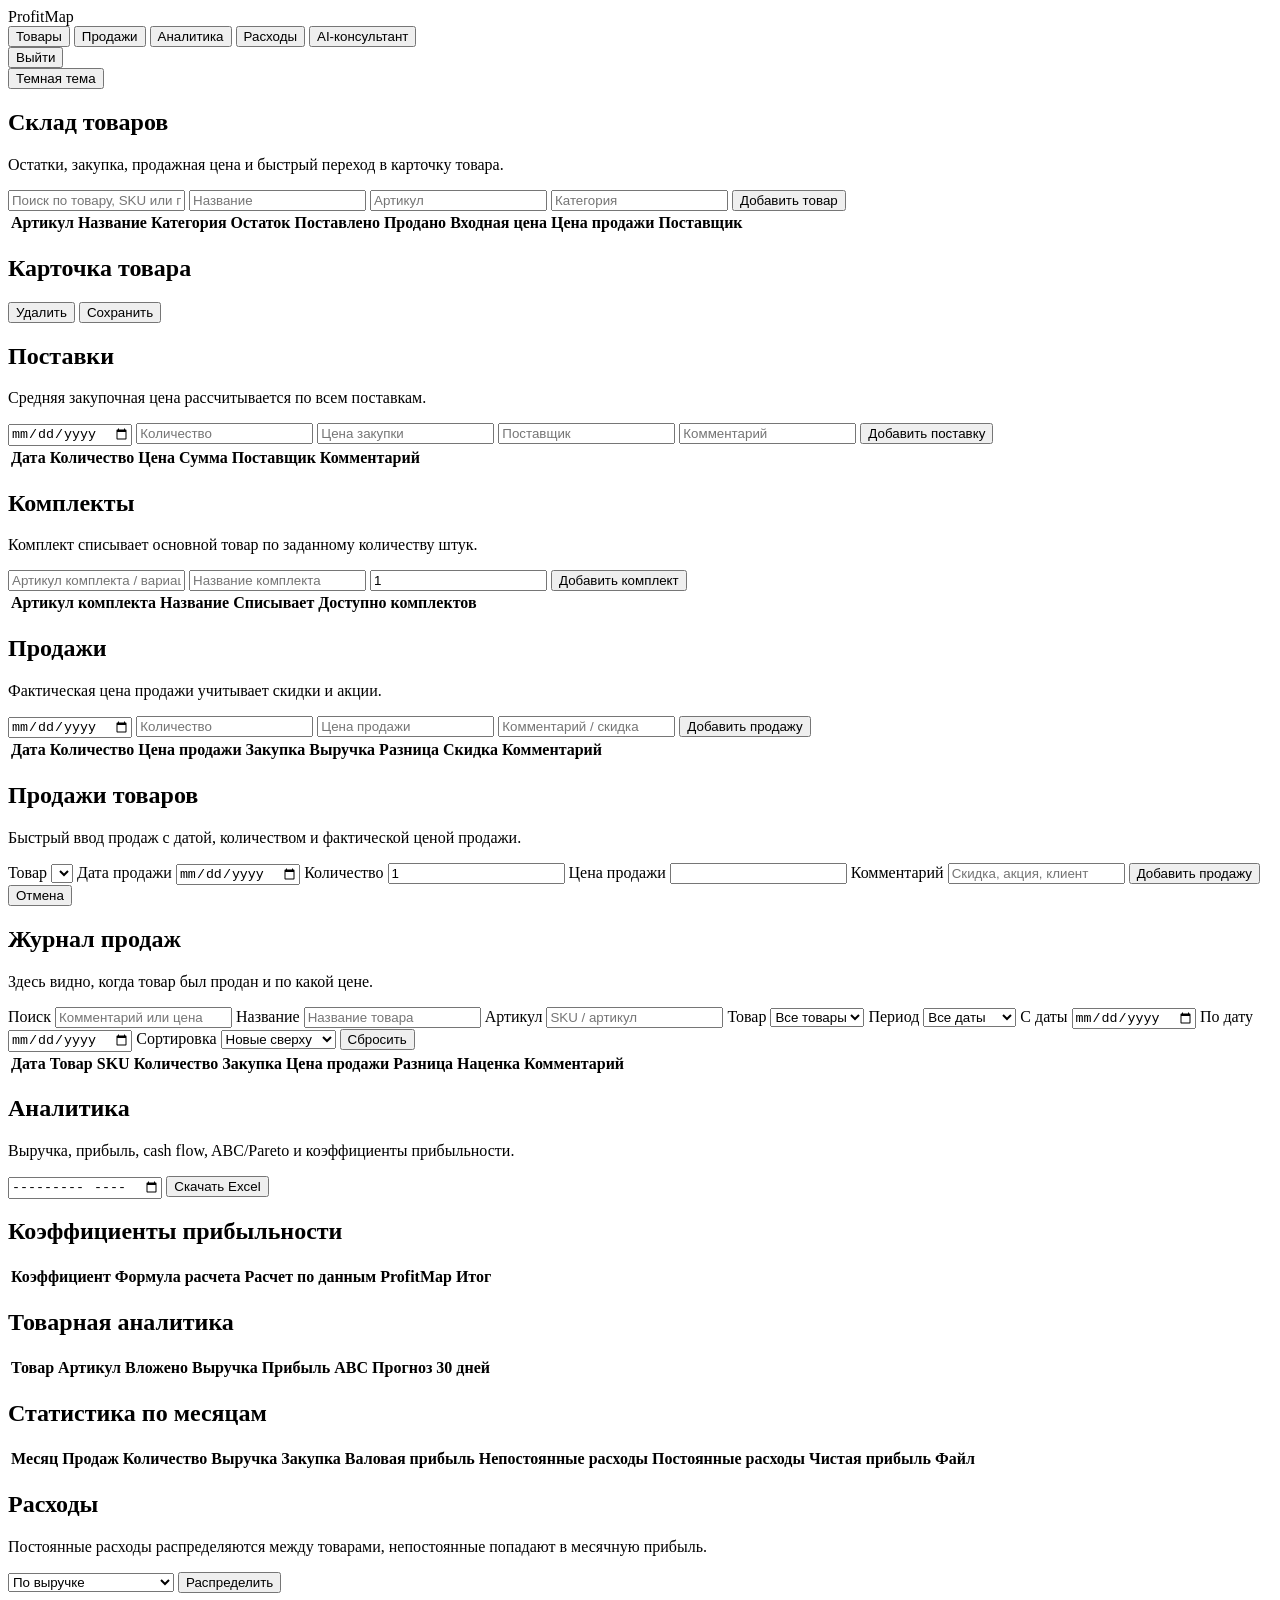
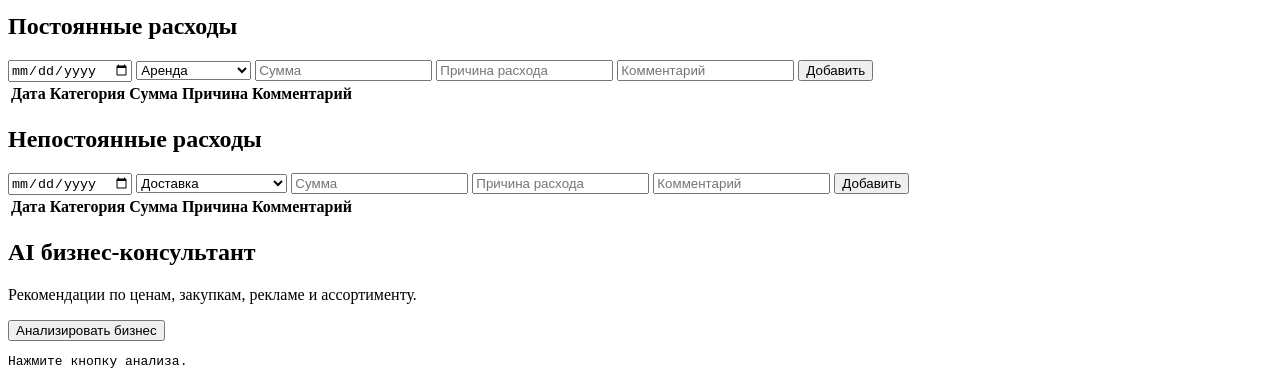
==== src/profitmap/web/templates/index.html @ ac184428 "Add configurable product kits" ====
<!doctype html>
<html lang="ru">
  <head>
    <meta charset="utf-8" />
    <meta name="viewport" content="width=device-width, initial-scale=1" />
    <title>ProfitMap Web</title>
    <link rel="stylesheet" href="/static/styles.css?v=20260823-product-kits" />
  </head>
  <body>
    <aside class="sidebar">
      <div class="brand">ProfitMap</div>
      <button class="nav active" data-view="products">Товары</button>
      <button class="nav" data-view="sales">Продажи</button>
      <button class="nav" data-view="analytics">Аналитика</button>
      <button class="nav" data-view="expenses">Расходы</button>
      <button class="nav" data-view="ai">AI-консультант</button>
      <form method="post" action="/logout" class="logout-form">
        <button class="nav logout-button" type="submit">Выйти</button>
      </form>
      <button class="theme-toggle" id="themeToggle">Темная тема</button>
    </aside>

    <main>
      <section class="view active" id="products">
        <header class="topbar">
          <div>
            <h1>Склад товаров</h1>
            <p>Остатки, закупка, продажная цена и быстрый переход в карточку товара.</p>
          </div>
          <div class="actions stock-filters">
            <input id="search" placeholder="Поиск по товару, SKU или поставщику" />
            <input id="stockNameFilter" placeholder="Название" />
            <input id="stockSkuFilter" placeholder="Артикул" />
            <input id="stockCategoryFilter" placeholder="Категория" />
            <button id="newProduct">Добавить товар</button>
          </div>
        </header>

        <div class="workspace">
          <section class="panel table-panel">
            <table class="products-grid">
              <thead>
                <tr>
                  <th data-sort="sku">Артикул</th>
                  <th data-sort="name">Название</th>
                  <th data-sort="category">Категория</th>
                  <th data-sort="stock" class="numeric">Остаток</th>
                  <th data-sort="supplied_quantity" class="numeric">Поставлено</th>
                  <th data-sort="sold_quantity" class="numeric">Продано</th>
                  <th data-sort="purchase_price" class="numeric">Входная цена</th>
                  <th data-sort="sale_price" class="numeric">Цена продажи</th>
                  <th data-sort="supplier_name">Поставщик</th>
                </tr>
              </thead>
              <tbody id="productsTable"></tbody>
            </table>
          </section>

          <section class="panel detail-panel">
            <div class="detail-head">
              <h2 id="detailTitle">Карточка товара</h2>
              <div class="button-row">
                <button class="danger subtle" id="deleteProduct">Удалить</button>
                <button id="saveProduct">Сохранить</button>
              </div>
            </div>
            <form id="productForm" class="form-grid compact-product-form"></form>
            <section class="supplies-panel">
              <div class="section-head">
                <div>
                  <h2>Поставки</h2>
                  <p id="supplySummary">Средняя закупочная цена рассчитывается по всем поставкам.</p>
                </div>
              </div>
              <form id="supplyForm" class="supply-form">
                <input type="date" name="supply_date" required />
                <input name="quantity" type="number" min="1" step="1" placeholder="Количество" required />
                <input name="unit_purchase_price" type="number" min="0" step="0.01" placeholder="Цена закупки" required />
                <input name="supplier_name" placeholder="Поставщик" />
                <input name="comment" placeholder="Комментарий" />
                <button type="submit">Добавить поставку</button>
              </form>
              <table>
                <thead>
                  <tr>
                    <th>Дата</th>
                    <th>Количество</th>
                    <th>Цена</th>
                    <th>Сумма</th>
                    <th>Поставщик</th>
                    <th>Комментарий</th>
                    <th></th>
                  </tr>
                </thead>
                <tbody id="suppliesTable"></tbody>
              </table>
            </section>
            <section class="kits-panel">
              <div class="section-head">
                <div>
                  <h2>Комплекты</h2>
                  <p id="kitSummary">Комплект списывает основной товар по заданному количеству штук.</p>
                </div>
              </div>
              <form id="kitForm" class="kit-form">
                <input name="kit_sku" placeholder="Артикул комплекта / вариации" required />
                <input name="kit_name" placeholder="Название комплекта" />
                <input name="units_per_kit" type="number" min="1" step="1" value="1" placeholder="Штук в комплекте" required />
                <button type="submit">Добавить комплект</button>
              </form>
              <table>
                <thead>
                  <tr>
                    <th>Артикул комплекта</th>
                    <th>Название</th>
                    <th>Списывает</th>
                    <th>Доступно комплектов</th>
                    <th></th>
                  </tr>
                </thead>
                <tbody id="kitsTable"></tbody>
              </table>
            </section>
            <section class="sales-panel">
              <div class="section-head">
                <div>
                  <h2>Продажи</h2>
                  <p id="salesSummary">Фактическая цена продажи учитывает скидки и акции.</p>
                </div>
              </div>
              <form id="saleForm" class="sale-form">
                <input type="date" name="sale_date" required />
                <input name="quantity" type="number" min="1" step="1" placeholder="Количество" required />
                <input name="unit_price" type="number" min="0" step="0.01" placeholder="Цена продажи" required />
                <input name="comment" placeholder="Комментарий / скидка" />
                <button type="submit">Добавить продажу</button>
              </form>
              <table>
                <thead>
                  <tr>
                    <th>Дата</th>
                    <th>Количество</th>
                    <th>Цена продажи</th>
                    <th>Закупка</th>
                    <th>Выручка</th>
                    <th>Разница</th>
                    <th>Скидка</th>
                    <th>Комментарий</th>
                    <th></th>
                  </tr>
                </thead>
                <tbody id="salesTable"></tbody>
              </table>
            </section>
          </section>
        </div>
      </section>

      <section class="view" id="sales">
        <header class="topbar">
          <div>
            <h1>Продажи товаров</h1>
            <p>Быстрый ввод продаж с датой, количеством и фактической ценой продажи.</p>
          </div>
        </header>

        <section class="panel">
          <div class="sales-page-grid">
            <form id="quickSaleForm" class="quick-sale-form">
              <label>
                Товар
                <select name="product_id" id="quickSaleProduct" required></select>
              </label>
              <label>
                Дата продажи
                <input type="date" name="sale_date" required />
              </label>
              <label>
                Количество
                <input name="quantity" type="number" min="1" step="1" value="1" required />
              </label>
              <label>
                Цена продажи
                <input name="unit_price" type="number" min="0" step="0.01" required />
              </label>
              <label>
                Комментарий
                <input name="comment" placeholder="Скидка, акция, клиент" />
              </label>
              <button type="submit" id="quickSaleSubmit">Добавить продажу</button>
              <button type="button" id="cancelSaleEdit" class="secondary hidden">Отмена</button>
            </form>

            <div class="sales-page-summary" id="salesPageSummary"></div>
          </div>
        </section>

        <section class="panel">
          <div class="section-head">
            <div>
              <h2>Журнал продаж</h2>
              <p>Здесь видно, когда товар был продан и по какой цене.</p>
            </div>
          </div>
          <div class="sales-filters">
            <label>
              Поиск
              <input id="salesSearch" placeholder="Комментарий или цена" />
            </label>
            <label>
              Название
              <input id="salesNameFilter" placeholder="Название товара" />
            </label>
            <label>
              Артикул
              <input id="salesSkuFilter" placeholder="SKU / артикул" />
            </label>
            <label>
              Товар
              <select id="salesProductFilter">
                <option value="">Все товары</option>
              </select>
            </label>
            <label>
              Период
              <select id="salesPeriodFilter">
                <option value="">Все даты</option>
                <option value="today">Сегодня</option>
                <option value="7">7 дней</option>
                <option value="30">30 дней</option>
                <option value="month">Этот месяц</option>
              </select>
            </label>
            <label>
              С даты
              <input type="date" id="salesDateFrom" />
            </label>
            <label>
              По дату
              <input type="date" id="salesDateTo" />
            </label>
            <label>
              Сортировка
              <select id="salesSort">
                <option value="date_desc">Новые сверху</option>
                <option value="date_asc">Старые сверху</option>
                <option value="product_asc">По товару</option>
                <option value="quantity_desc">По количеству</option>
                <option value="profit_desc">По разнице</option>
                <option value="markup_desc">По наценке</option>
              </select>
            </label>
            <button type="button" id="salesResetFilters">Сбросить</button>
          </div>
          <table>
            <thead>
              <tr>
                <th>Дата</th>
                <th>Товар</th>
                <th>SKU</th>
                <th>Количество</th>
                <th>Закупка</th>
                <th>Цена продажи</th>
                <th>Разница</th>
                <th>Наценка</th>
                <th>Комментарий</th>
                <th></th>
              </tr>
            </thead>
            <tbody id="salesPageTable"></tbody>
          </table>
        </section>
      </section>

      <section class="view" id="analytics">
        <header class="topbar">
          <div>
            <h1>Аналитика</h1>
            <p>Выручка, прибыль, cash flow, ABC/Pareto и коэффициенты прибыльности.</p>
          </div>
          <div class="actions">
            <input id="exportMonth" type="month" />
            <button id="exportMonthReport">Скачать Excel</button>
          </div>
        </header>
        <div class="metrics" id="analyticsMetrics"></div>
        <section class="panel">
          <h2>Коэффициенты прибыльности</h2>
          <table>
            <thead>
              <tr>
                <th>Коэффициент</th>
                <th>Формула расчета</th>
                <th>Расчет по данным ProfitMap</th>
                <th>Итог</th>
              </tr>
            </thead>
            <tbody id="coefficientsTable"></tbody>
          </table>
        </section>
        <section class="panel">
          <h2>Товарная аналитика</h2>
          <table>
            <thead>
              <tr>
                <th>Товар</th>
                <th>Артикул</th>
                <th>Вложено</th>
                <th>Выручка</th>
                <th>Прибыль</th>
                <th>ABC</th>
                <th>Прогноз 30 дней</th>
              </tr>
            </thead>
            <tbody id="analyticsTable"></tbody>
          </table>
        </section>
        <section class="panel">
          <h2>Статистика по месяцам</h2>
          <table>
            <thead>
              <tr>
                <th>Месяц</th>
                <th>Продаж</th>
                <th>Количество</th>
                <th>Выручка</th>
                <th>Закупка</th>
                <th>Валовая прибыль</th>
                <th>Непостоянные расходы</th>
                <th>Постоянные расходы</th>
                <th>Чистая прибыль</th>
                <th>Файл</th>
              </tr>
            </thead>
            <tbody id="monthlyStatsTable"></tbody>
          </table>
        </section>
      </section>

      <section class="view" id="expenses">
        <header class="topbar">
          <div>
            <h1>Расходы</h1>
            <p>Постоянные расходы распределяются между товарами, непостоянные попадают в месячную прибыль.</p>
          </div>
          <div class="actions">
            <select id="allocationMethod">
              <option value="revenue">По выручке</option>
              <option value="sales_quantity">По количеству продаж</option>
              <option value="margin">По марже</option>
              <option value="manual">Ручное распределение</option>
            </select>
            <button id="allocateExpenses">Распределить</button>
          </div>
        </header>
        <section class="panel">
          <h2>Постоянные расходы</h2>
          <form id="expenseForm" class="expense-form">
            <input type="date" name="expense_date" required />
            <select name="category">
              <option>Аренда</option>
              <option>Зарплаты</option>
              <option>Интернет</option>
              <option>Электричество</option>
              <option>Бухгалтерия</option>
              <option>Подписки</option>
              <option>Реклама</option>
              <option>Транспорт</option>
              <option>Прочее</option>
            </select>
            <input name="amount" type="number" min="0" step="0.01" placeholder="Сумма" required />
            <input name="reason" placeholder="Причина расхода" />
            <input name="comment" placeholder="Комментарий" />
            <button>Добавить</button>
          </form>
          <table>
            <thead>
              <tr>
                <th>Дата</th>
                <th>Категория</th>
                <th>Сумма</th>
                <th>Причина</th>
                <th>Комментарий</th>
                <th></th>
              </tr>
            </thead>
            <tbody id="expensesTable"></tbody>
          </table>
        </section>
        <section class="panel">
          <h2>Непостоянные расходы</h2>
          <form id="variableExpenseForm" class="expense-form">
            <input type="date" name="expense_date" required />
            <select name="category">
              <option>Доставка</option>
              <option>Упаковка</option>
              <option>Комиссия</option>
              <option>Возврат</option>
              <option>Скидка</option>
              <option>Реклама на продажу</option>
              <option>Прочее</option>
            </select>
            <input name="amount" type="number" min="0" step="0.01" placeholder="Сумма" required />
            <input name="reason" placeholder="Причина расхода" />
            <input name="comment" placeholder="Комментарий" />
            <button>Добавить</button>
          </form>
          <table>
            <thead>
              <tr>
                <th>Дата</th>
                <th>Категория</th>
                <th>Сумма</th>
                <th>Причина</th>
                <th>Комментарий</th>
                <th></th>
              </tr>
            </thead>
            <tbody id="variableExpensesTable"></tbody>
          </table>
        </section>
      </section>

      <section class="view" id="ai">
        <header class="topbar">
          <div>
            <h1>AI бизнес-консультант</h1>
            <p>Рекомендации по ценам, закупкам, рекламе и ассортименту.</p>
          </div>
          <button id="runAi">Анализировать бизнес</button>
        </header>
        <section class="panel">
          <pre id="aiOutput">Нажмите кнопку анализа.</pre>
        </section>
      </section>
    </main>

    <script src="/static/app.js?v=20260823-product-kits"></script>
  </body>
</html>
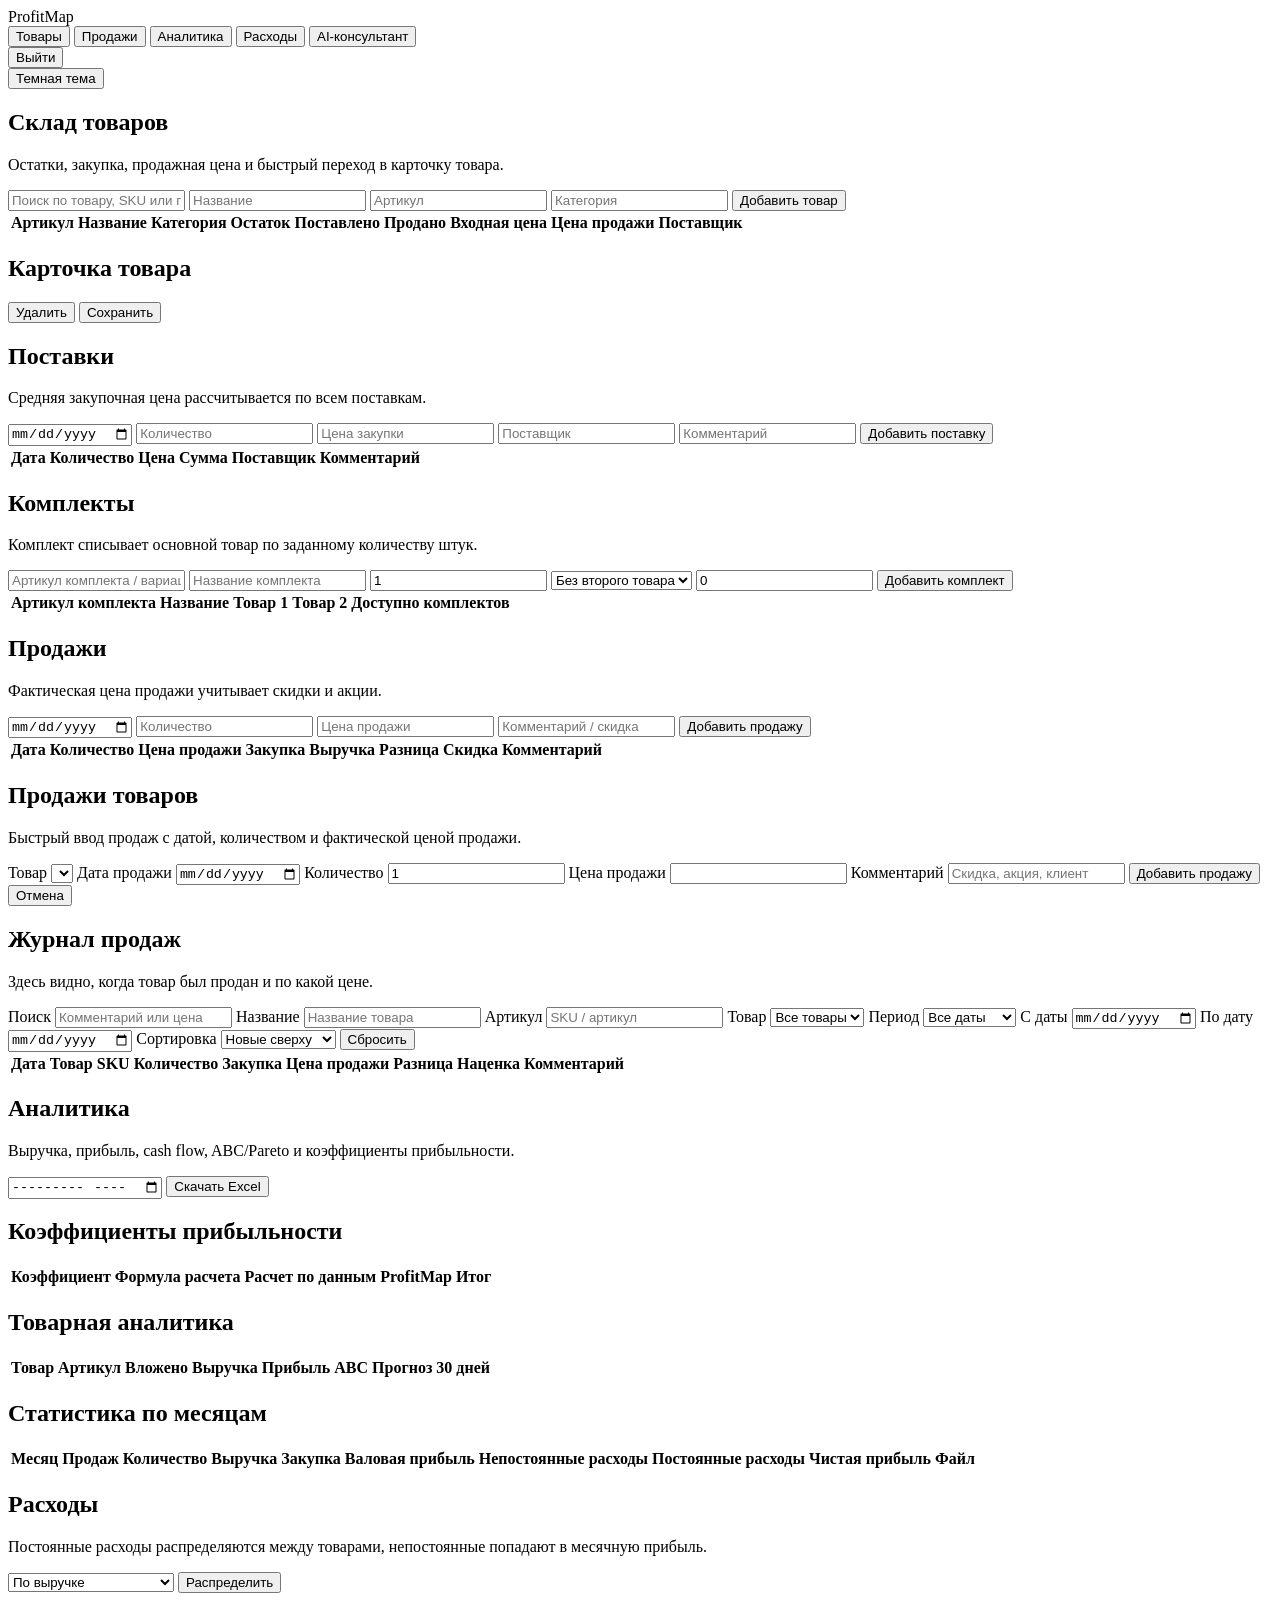
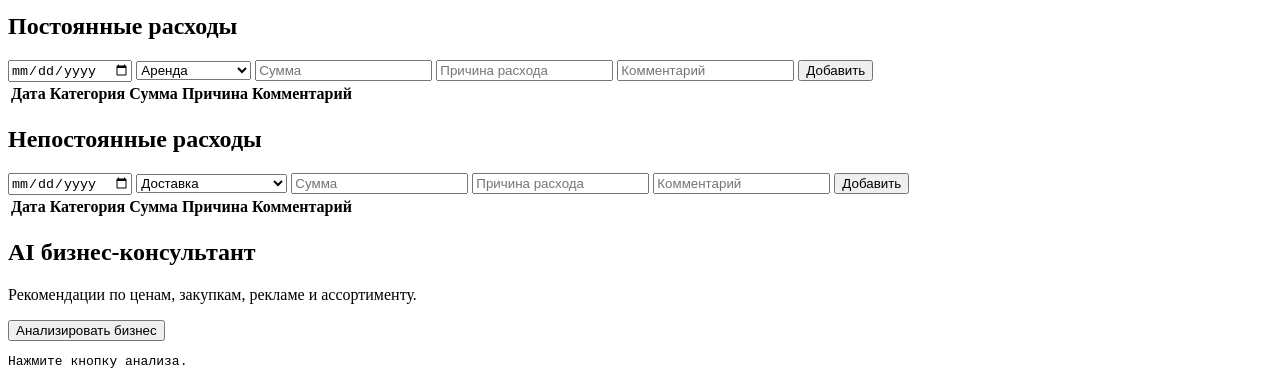
==== commit 2933d93c: "Support two-product kits" ====
--- a/src/profitmap/web/templates/index.html
+++ b/src/profitmap/web/templates/index.html
@@ -4,7 +4,7 @@
     <meta charset="utf-8" />
     <meta name="viewport" content="width=device-width, initial-scale=1" />
     <title>ProfitMap Web</title>
-    <link rel="stylesheet" href="/static/styles.css?v=20260823-product-kits" />
+    <link rel="stylesheet" href="/static/styles.css?v=20260823-product-kits-2" />
   </head>
   <body>
     <aside class="sidebar">
@@ -105,7 +105,11 @@
               <form id="kitForm" class="kit-form">
                 <input name="kit_sku" placeholder="Артикул комплекта / вариации" required />
                 <input name="kit_name" placeholder="Название комплекта" />
-                <input name="units_per_kit" type="number" min="1" step="1" value="1" placeholder="Штук в комплекте" required />
+                <input name="units_per_kit" type="number" min="1" step="1" value="1" placeholder="Штук 1-го товара" required />
+                <select name="secondary_product_id" id="kitSecondProduct">
+                  <option value="">Без второго товара</option>
+                </select>
+                <input name="secondary_units_per_kit" type="number" min="0" step="1" value="0" placeholder="Штук 2-го товара" />
                 <button type="submit">Добавить комплект</button>
               </form>
               <table>
@@ -113,7 +117,8 @@
                   <tr>
                     <th>Артикул комплекта</th>
                     <th>Название</th>
-                    <th>Списывает</th>
+                    <th>Товар 1</th>
+                    <th>Товар 2</th>
                     <th>Доступно комплектов</th>
                     <th></th>
                   </tr>
@@ -435,6 +440,6 @@
       </section>
     </main>
 
-    <script src="/static/app.js?v=20260823-product-kits"></script>
+    <script src="/static/app.js?v=20260823-product-kits-2"></script>
   </body>
 </html>
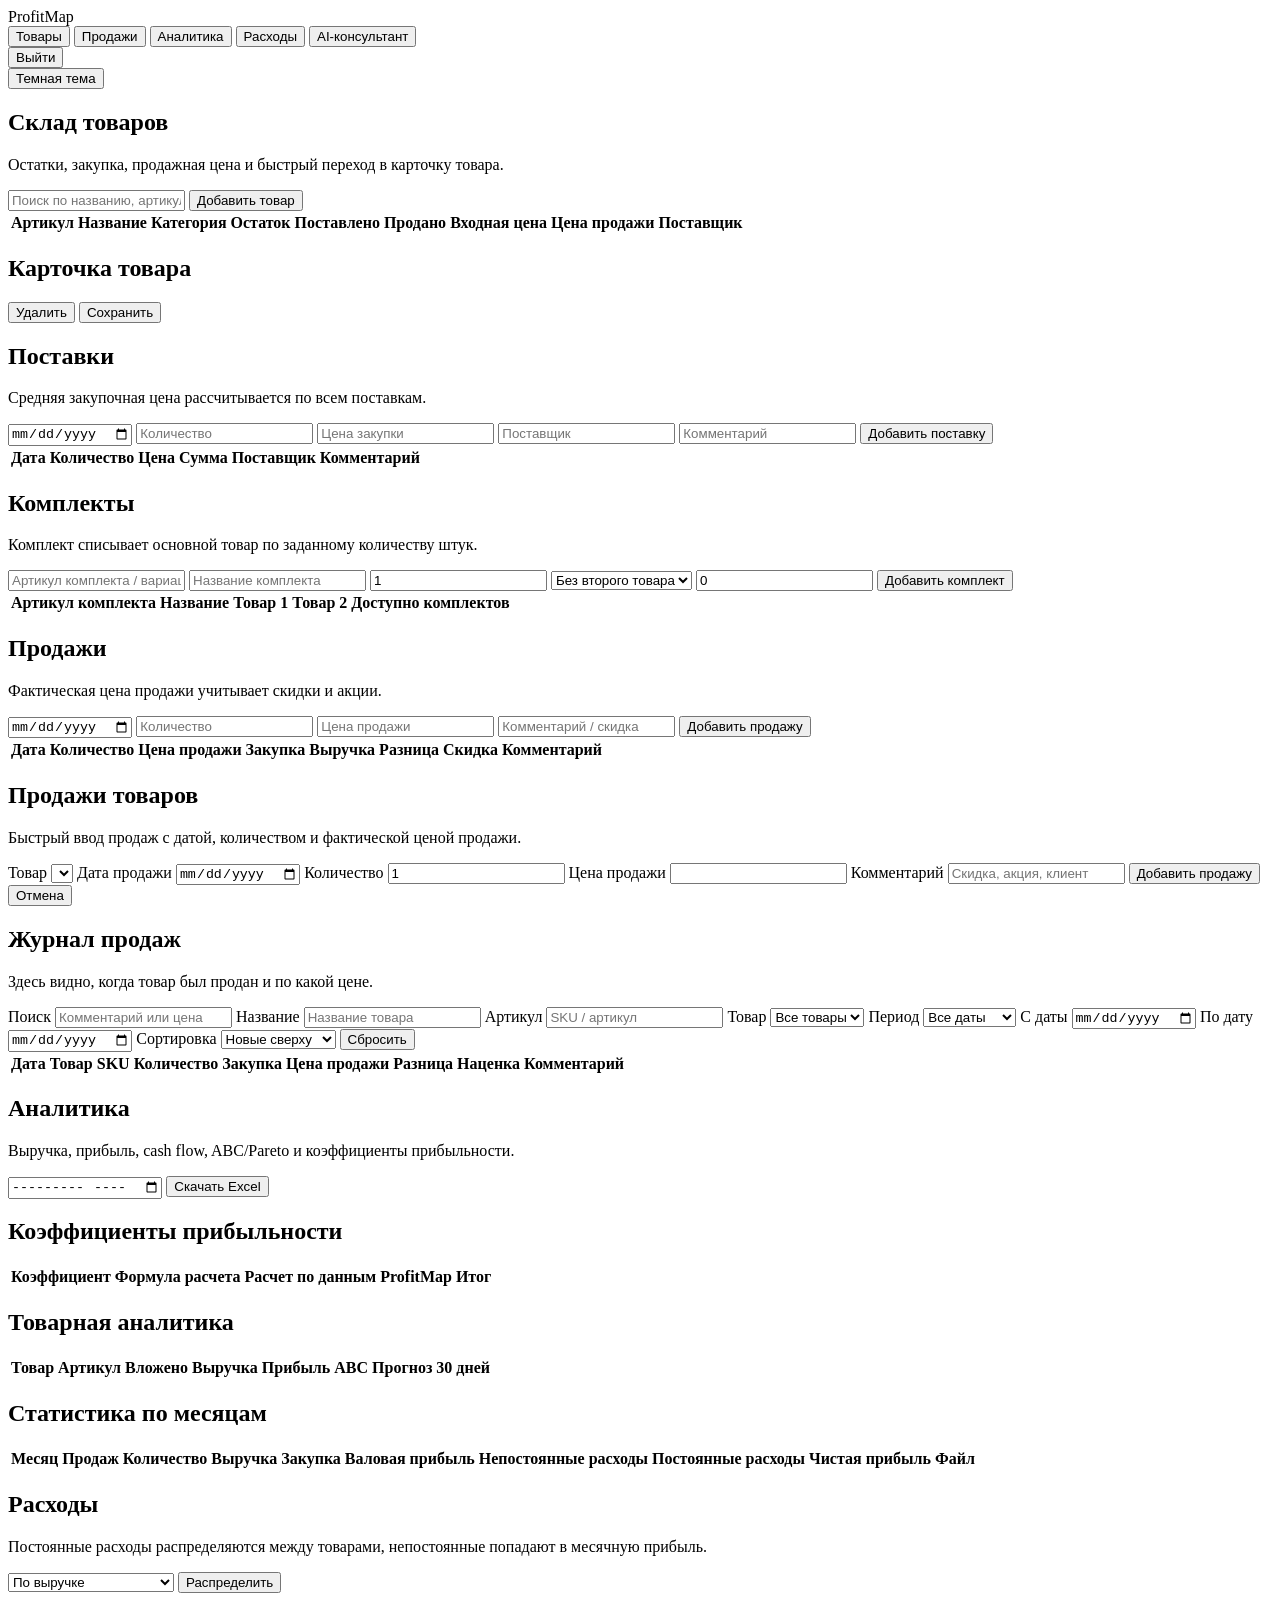
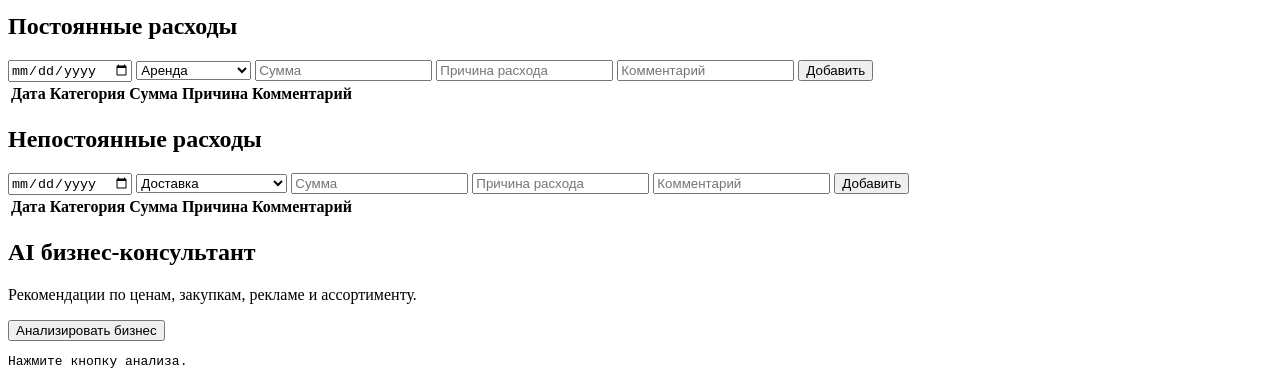
==== commit 61439bea: "Use single stock search" ====
--- a/src/profitmap/web/templates/index.html
+++ b/src/profitmap/web/templates/index.html
@@ -4,7 +4,7 @@
     <meta charset="utf-8" />
     <meta name="viewport" content="width=device-width, initial-scale=1" />
     <title>ProfitMap Web</title>
-    <link rel="stylesheet" href="/static/styles.css?v=20260823-product-kits-2" />
+    <link rel="stylesheet" href="/static/styles.css?v=20260823-single-stock-search" />
   </head>
   <body>
     <aside class="sidebar">
@@ -27,11 +27,8 @@
             <h1>Склад товаров</h1>
             <p>Остатки, закупка, продажная цена и быстрый переход в карточку товара.</p>
           </div>
-          <div class="actions stock-filters">
-            <input id="search" placeholder="Поиск по товару, SKU или поставщику" />
-            <input id="stockNameFilter" placeholder="Название" />
-            <input id="stockSkuFilter" placeholder="Артикул" />
-            <input id="stockCategoryFilter" placeholder="Категория" />
+          <div class="actions">
+            <input id="search" placeholder="Поиск по названию, артикулу, категории или поставщику" />
             <button id="newProduct">Добавить товар</button>
           </div>
         </header>
@@ -440,6 +437,6 @@
       </section>
     </main>
 
-    <script src="/static/app.js?v=20260823-product-kits-2"></script>
+    <script src="/static/app.js?v=20260823-single-stock-search"></script>
   </body>
 </html>
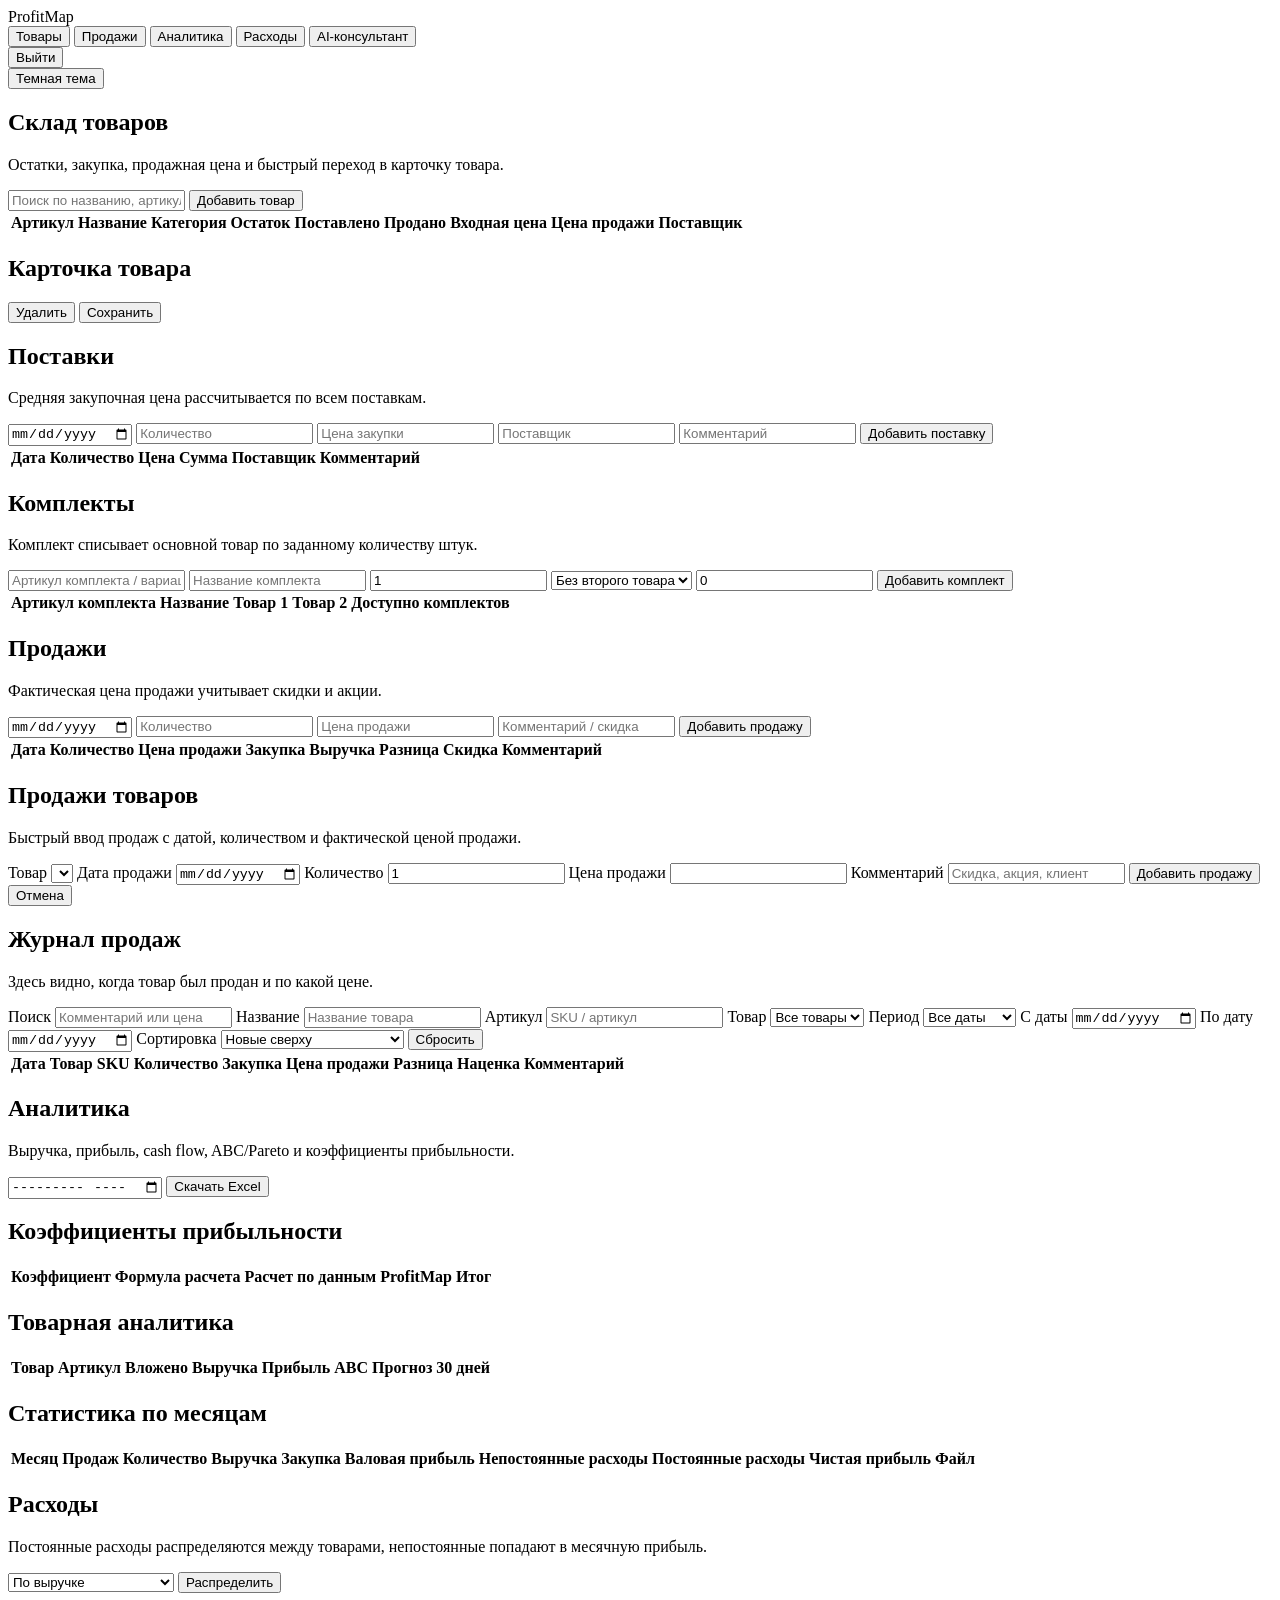
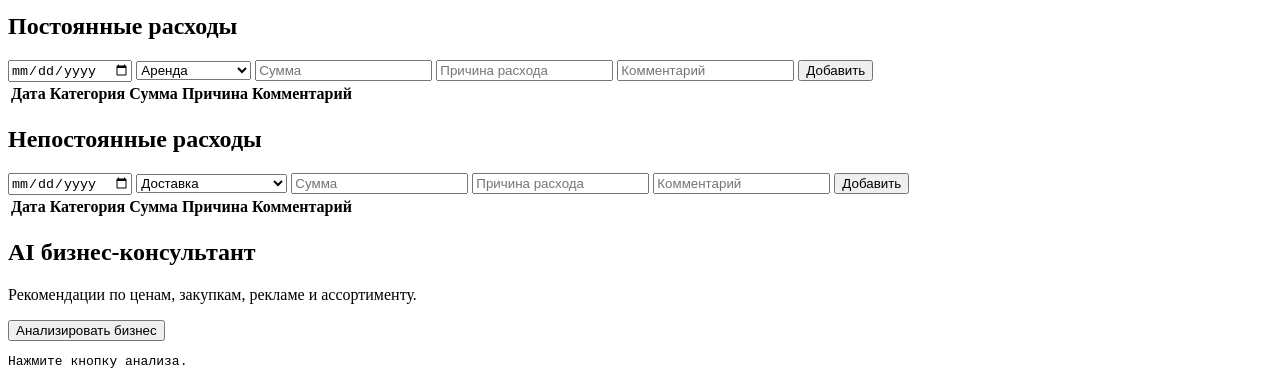
==== commit 3a00e44d: "Improve sales filters and table sorting" ====
--- a/src/profitmap/web/templates/index.html
+++ b/src/profitmap/web/templates/index.html
@@ -4,7 +4,7 @@
     <meta charset="utf-8" />
     <meta name="viewport" content="width=device-width, initial-scale=1" />
     <title>ProfitMap Web</title>
-    <link rel="stylesheet" href="/static/styles.css?v=20260823-single-stock-search" />
+    <link rel="stylesheet" href="/static/styles.css?v=20260823-sales-layout-sort" />
   </head>
   <body>
     <aside class="sidebar">
@@ -205,11 +205,11 @@
             </div>
           </div>
           <div class="sales-filters">
-            <label>
+            <label class="filter-wide">
               Поиск
               <input id="salesSearch" placeholder="Комментарий или цена" />
             </label>
-            <label>
+            <label class="filter-wide">
               Название
               <input id="salesNameFilter" placeholder="Название товара" />
             </label>
@@ -217,7 +217,7 @@
               Артикул
               <input id="salesSkuFilter" placeholder="SKU / артикул" />
             </label>
-            <label>
+            <label class="filter-wide">
               Товар
               <select id="salesProductFilter">
                 <option value="">Все товары</option>
@@ -247,24 +247,34 @@
                 <option value="date_desc">Новые сверху</option>
                 <option value="date_asc">Старые сверху</option>
                 <option value="product_asc">По товару</option>
+                <option value="product_desc">По товару Я-А</option>
+                <option value="sku_asc">По артикулу</option>
+                <option value="sku_desc">По артикулу Я-А</option>
                 <option value="quantity_desc">По количеству</option>
+                <option value="quantity_asc">По количеству меньше</option>
+                <option value="purchase_desc">По закупке</option>
+                <option value="purchase_asc">По закупке меньше</option>
+                <option value="price_desc">По цене продажи</option>
+                <option value="price_asc">По цене продажи меньше</option>
                 <option value="profit_desc">По разнице</option>
+                <option value="profit_asc">По разнице меньше</option>
                 <option value="markup_desc">По наценке</option>
+                <option value="markup_asc">По наценке меньше</option>
               </select>
             </label>
             <button type="button" id="salesResetFilters">Сбросить</button>
           </div>
-          <table>
-            <thead>
-              <tr>
-                <th>Дата</th>
-                <th>Товар</th>
-                <th>SKU</th>
-                <th>Количество</th>
-                <th>Закупка</th>
-                <th>Цена продажи</th>
-                <th>Разница</th>
-                <th>Наценка</th>
+          <table class="sales-table">
+            <thead>
+              <tr>
+                <th class="sortable" data-sales-sort="date" aria-sort="descending">Дата</th>
+                <th class="sortable" data-sales-sort="product" aria-sort="none">Товар</th>
+                <th class="sortable" data-sales-sort="sku" aria-sort="none">SKU</th>
+                <th class="sortable" data-sales-sort="quantity" aria-sort="none">Количество</th>
+                <th class="sortable" data-sales-sort="purchase" aria-sort="none">Закупка</th>
+                <th class="sortable" data-sales-sort="price" aria-sort="none">Цена продажи</th>
+                <th class="sortable" data-sales-sort="profit" aria-sort="none">Разница</th>
+                <th class="sortable" data-sales-sort="markup" aria-sort="none">Наценка</th>
                 <th>Комментарий</th>
                 <th></th>
               </tr>
@@ -437,6 +447,6 @@
       </section>
     </main>
 
-    <script src="/static/app.js?v=20260823-single-stock-search"></script>
+    <script src="/static/app.js?v=20260823-sales-layout-sort"></script>
   </body>
 </html>
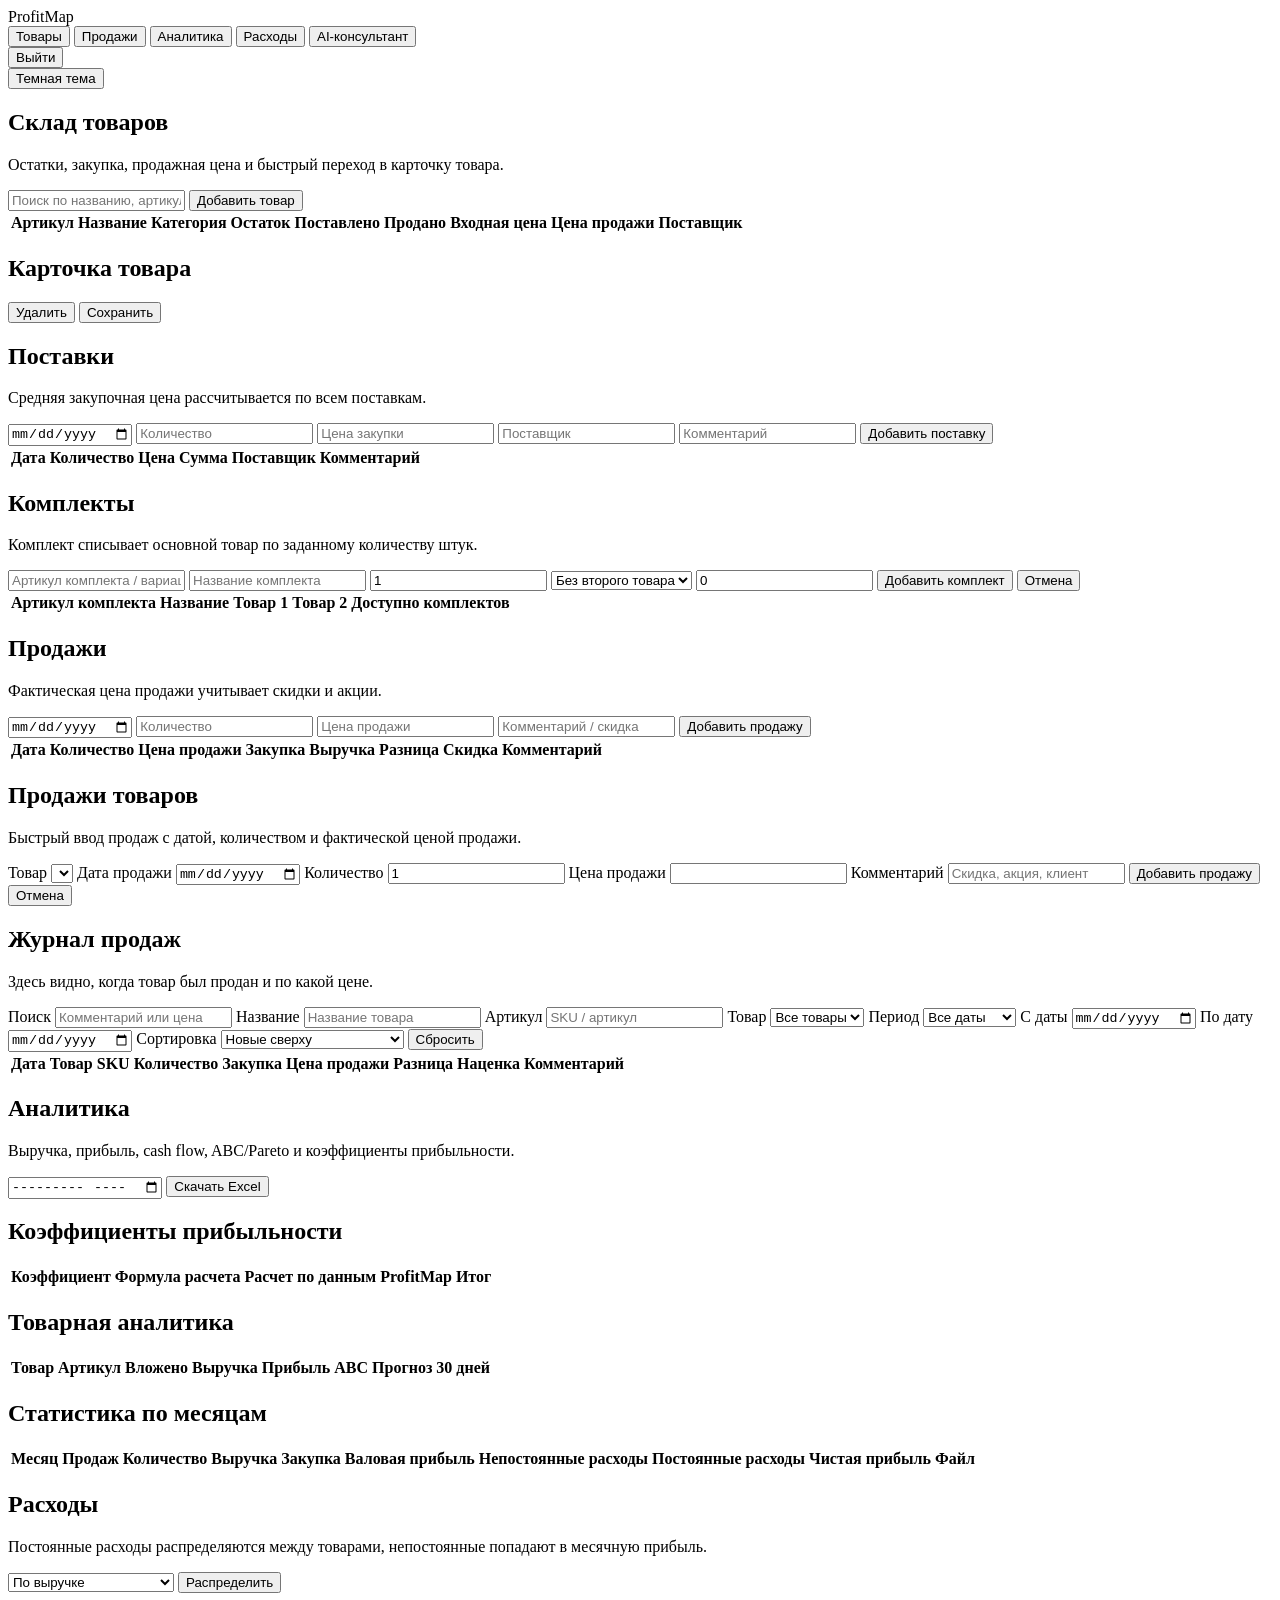
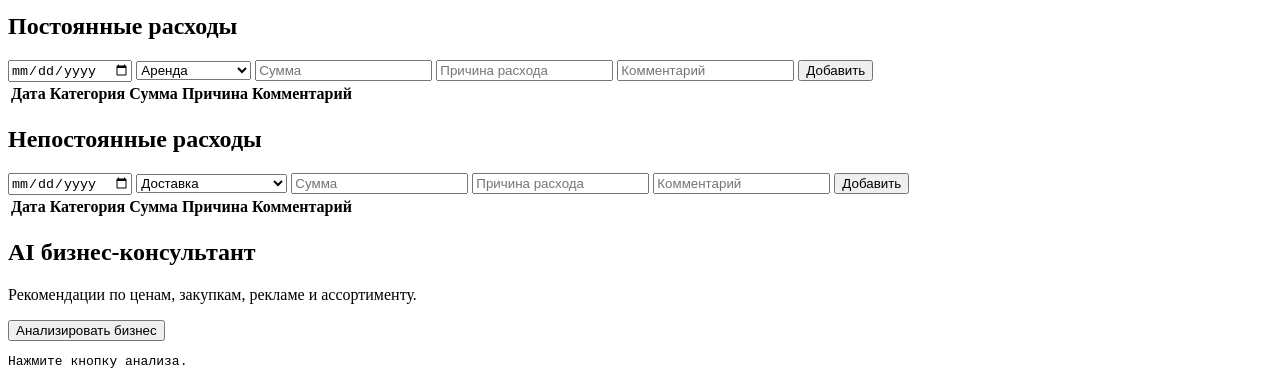
==== commit 12ebe389: "Add product kit editing" ====
--- a/src/profitmap/web/templates/index.html
+++ b/src/profitmap/web/templates/index.html
@@ -4,7 +4,7 @@
     <meta charset="utf-8" />
     <meta name="viewport" content="width=device-width, initial-scale=1" />
     <title>ProfitMap Web</title>
-    <link rel="stylesheet" href="/static/styles.css?v=20260823-sales-layout-sort" />
+    <link rel="stylesheet" href="/static/styles.css?v=20260824-edit-kits" />
   </head>
   <body>
     <aside class="sidebar">
@@ -107,7 +107,8 @@
                   <option value="">Без второго товара</option>
                 </select>
                 <input name="secondary_units_per_kit" type="number" min="0" step="1" value="0" placeholder="Штук 2-го товара" />
-                <button type="submit">Добавить комплект</button>
+                <button type="submit" id="kitSubmit">Добавить комплект</button>
+                <button type="button" id="cancelKitEdit" class="secondary hidden">Отмена</button>
               </form>
               <table>
                 <thead>
@@ -447,6 +448,6 @@
       </section>
     </main>
 
-    <script src="/static/app.js?v=20260823-sales-layout-sort"></script>
+    <script src="/static/app.js?v=20260824-edit-kits"></script>
   </body>
 </html>
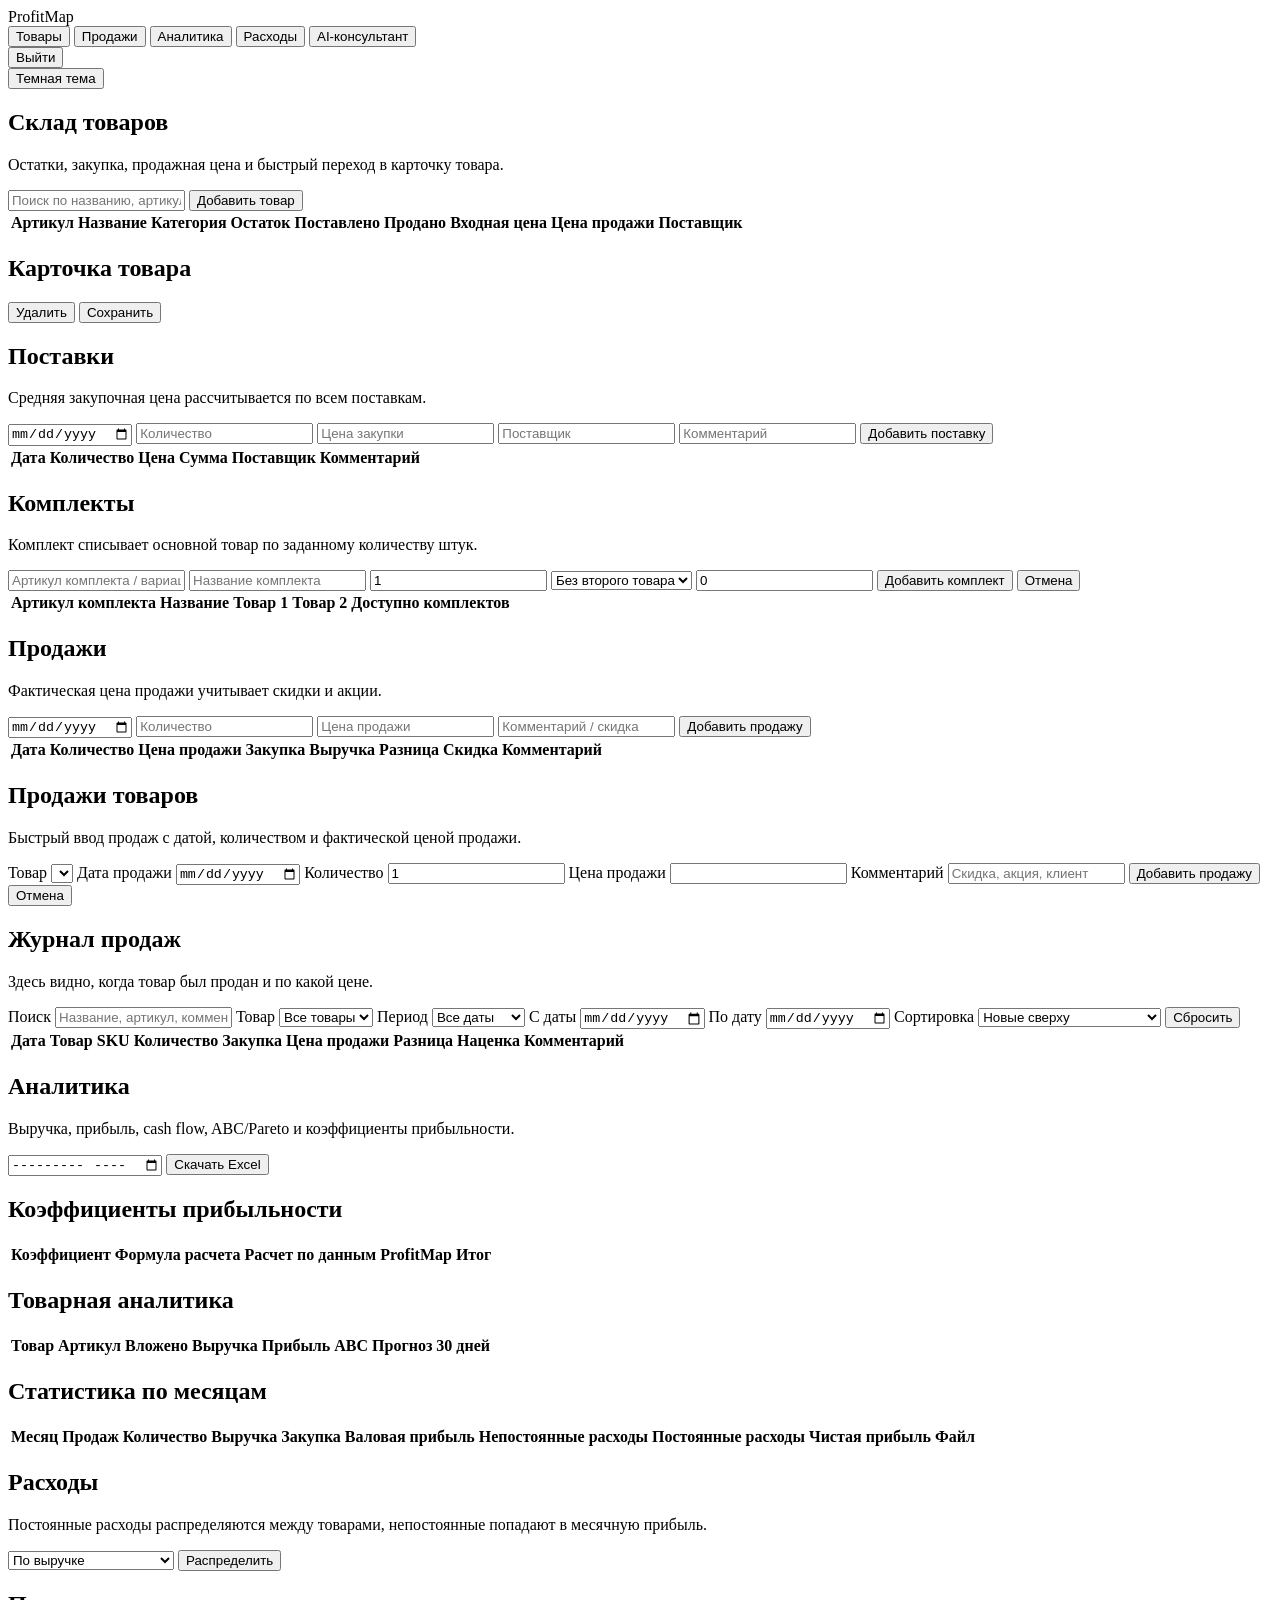
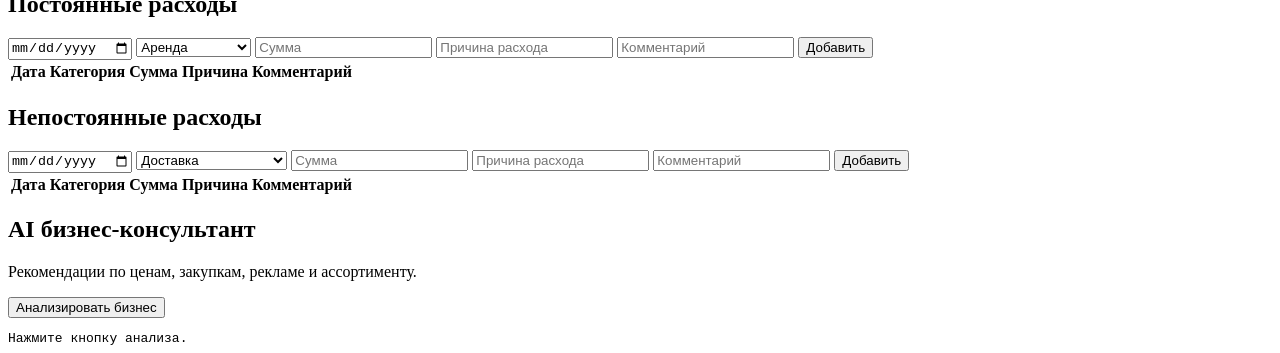
==== commit 10914ac0: "Unify sales search fields" ====
--- a/src/profitmap/web/templates/index.html
+++ b/src/profitmap/web/templates/index.html
@@ -4,7 +4,7 @@
     <meta charset="utf-8" />
     <meta name="viewport" content="width=device-width, initial-scale=1" />
     <title>ProfitMap Web</title>
-    <link rel="stylesheet" href="/static/styles.css?v=20260824-edit-kits" />
+    <link rel="stylesheet" href="/static/styles.css?v=20260825-unified-sales-search" />
   </head>
   <body>
     <aside class="sidebar">
@@ -208,15 +208,7 @@
           <div class="sales-filters">
             <label class="filter-wide">
               Поиск
-              <input id="salesSearch" placeholder="Комментарий или цена" />
-            </label>
-            <label class="filter-wide">
-              Название
-              <input id="salesNameFilter" placeholder="Название товара" />
-            </label>
-            <label>
-              Артикул
-              <input id="salesSkuFilter" placeholder="SKU / артикул" />
+              <input id="salesSearch" placeholder="Название, артикул, комментарий или цена" />
             </label>
             <label class="filter-wide">
               Товар
@@ -448,6 +440,6 @@
       </section>
     </main>
 
-    <script src="/static/app.js?v=20260824-edit-kits"></script>
+    <script src="/static/app.js?v=20260825-unified-sales-search"></script>
   </body>
 </html>
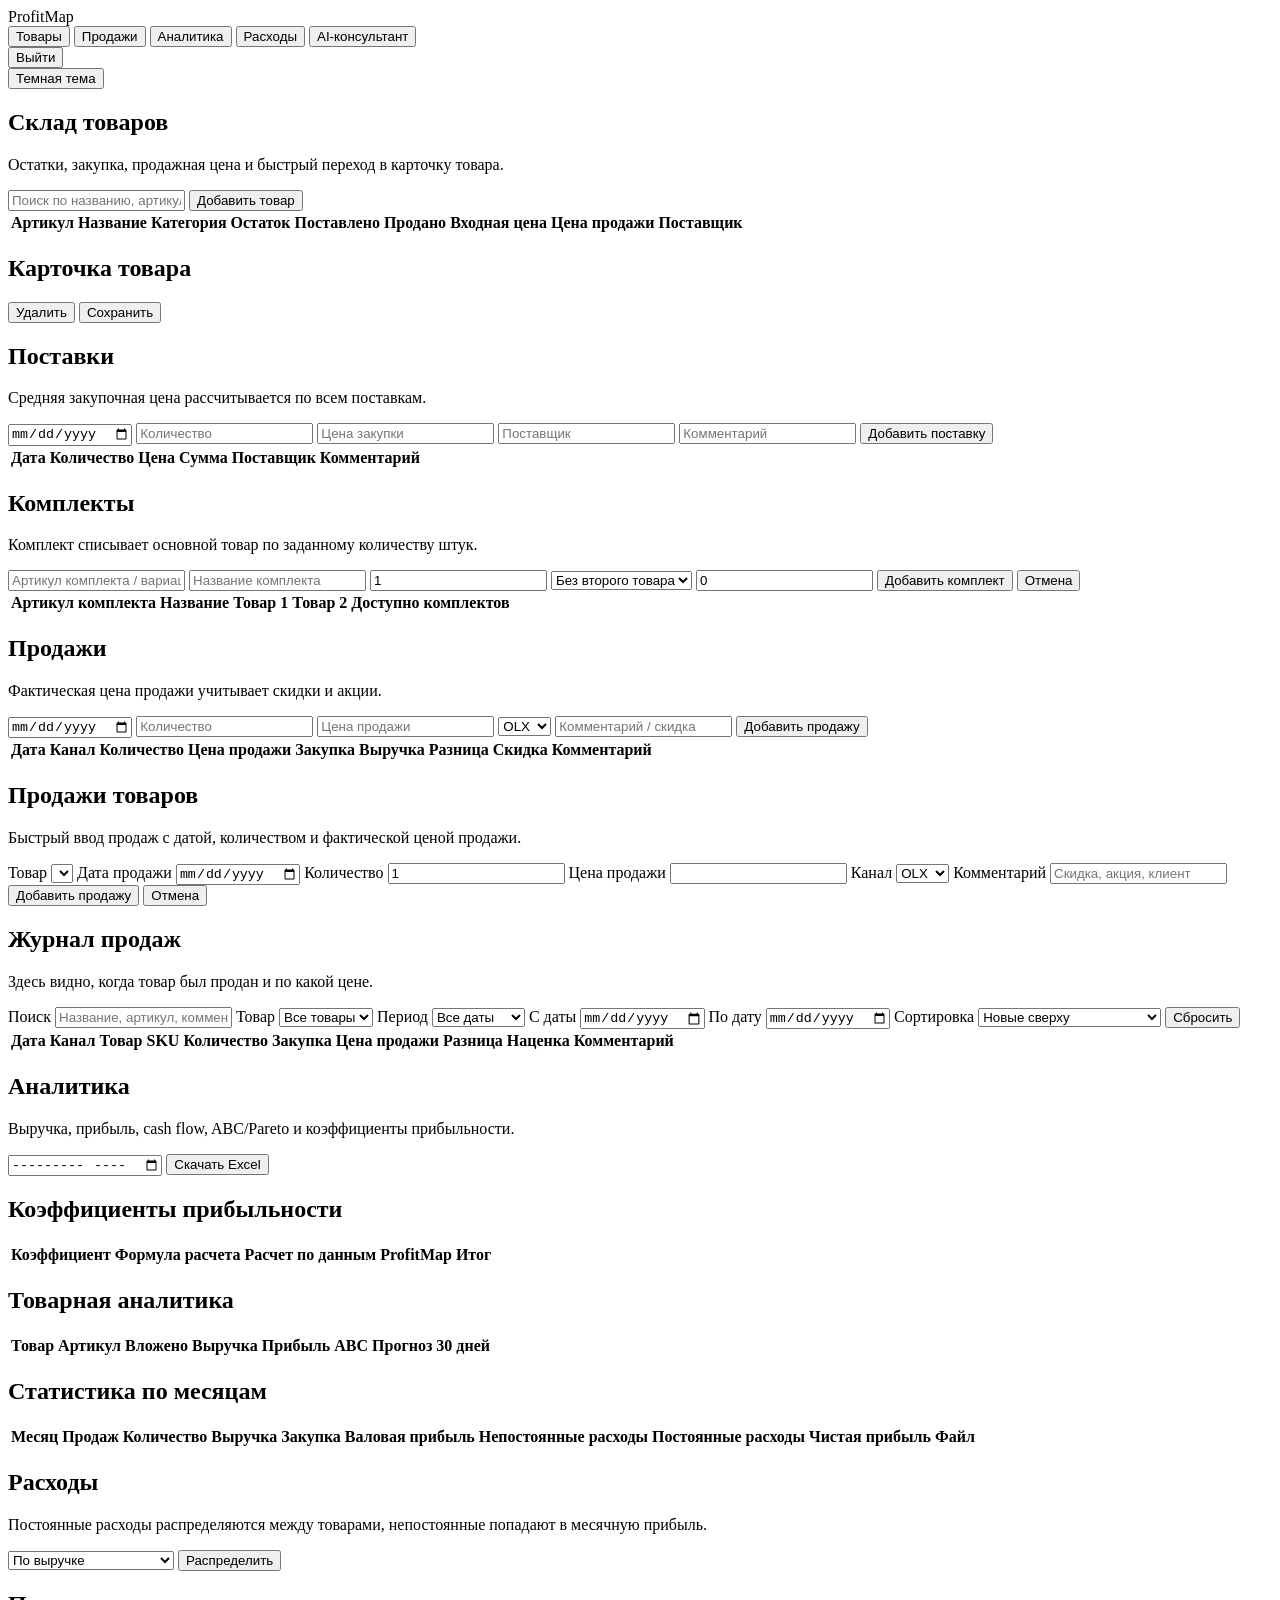
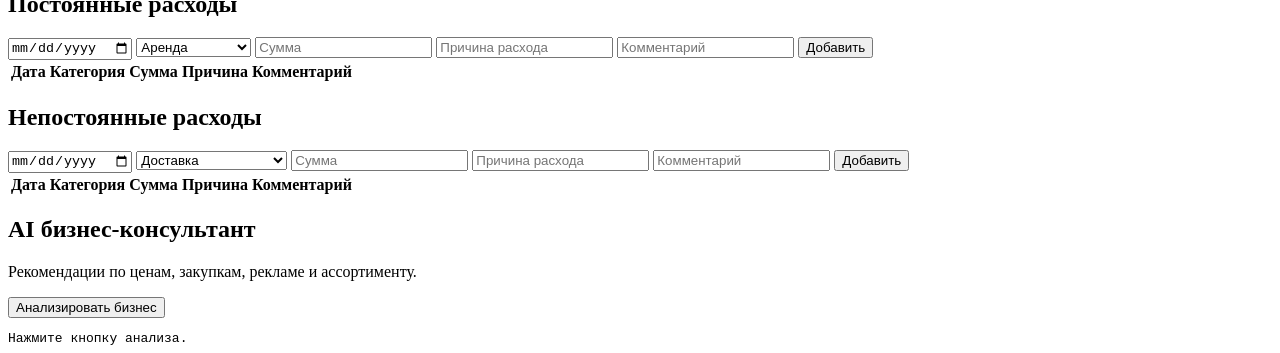
==== commit 9abfaeff: "Add sale channel tracking" ====
--- a/src/profitmap/web/templates/index.html
+++ b/src/profitmap/web/templates/index.html
@@ -4,7 +4,7 @@
     <meta charset="utf-8" />
     <meta name="viewport" content="width=device-width, initial-scale=1" />
     <title>ProfitMap Web</title>
-    <link rel="stylesheet" href="/static/styles.css?v=20260825-unified-sales-search" />
+    <link rel="stylesheet" href="/static/styles.css?v=20260825-sale-channel" />
   </head>
   <body>
     <aside class="sidebar">
@@ -135,6 +135,10 @@
                 <input type="date" name="sale_date" required />
                 <input name="quantity" type="number" min="1" step="1" placeholder="Количество" required />
                 <input name="unit_price" type="number" min="0" step="0.01" placeholder="Цена продажи" required />
+                <select name="sale_channel" title="Канал продажи">
+                  <option value="olx">OLX</option>
+                  <option value="site">Сайт</option>
+                </select>
                 <input name="comment" placeholder="Комментарий / скидка" />
                 <button type="submit">Добавить продажу</button>
               </form>
@@ -142,6 +146,7 @@
                 <thead>
                   <tr>
                     <th>Дата</th>
+                    <th>Канал</th>
                     <th>Количество</th>
                     <th>Цена продажи</th>
                     <th>Закупка</th>
@@ -185,6 +190,13 @@
               <label>
                 Цена продажи
                 <input name="unit_price" type="number" min="0" step="0.01" required />
+              </label>
+              <label>
+                Канал
+                <select name="sale_channel">
+                  <option value="olx">OLX</option>
+                  <option value="site">Сайт</option>
+                </select>
               </label>
               <label>
                 Комментарий
@@ -261,6 +273,7 @@
             <thead>
               <tr>
                 <th class="sortable" data-sales-sort="date" aria-sort="descending">Дата</th>
+                <th>Канал</th>
                 <th class="sortable" data-sales-sort="product" aria-sort="none">Товар</th>
                 <th class="sortable" data-sales-sort="sku" aria-sort="none">SKU</th>
                 <th class="sortable" data-sales-sort="quantity" aria-sort="none">Количество</th>
@@ -440,6 +453,6 @@
       </section>
     </main>
 
-    <script src="/static/app.js?v=20260825-unified-sales-search"></script>
+    <script src="/static/app.js?v=20260825-sale-channel"></script>
   </body>
 </html>
